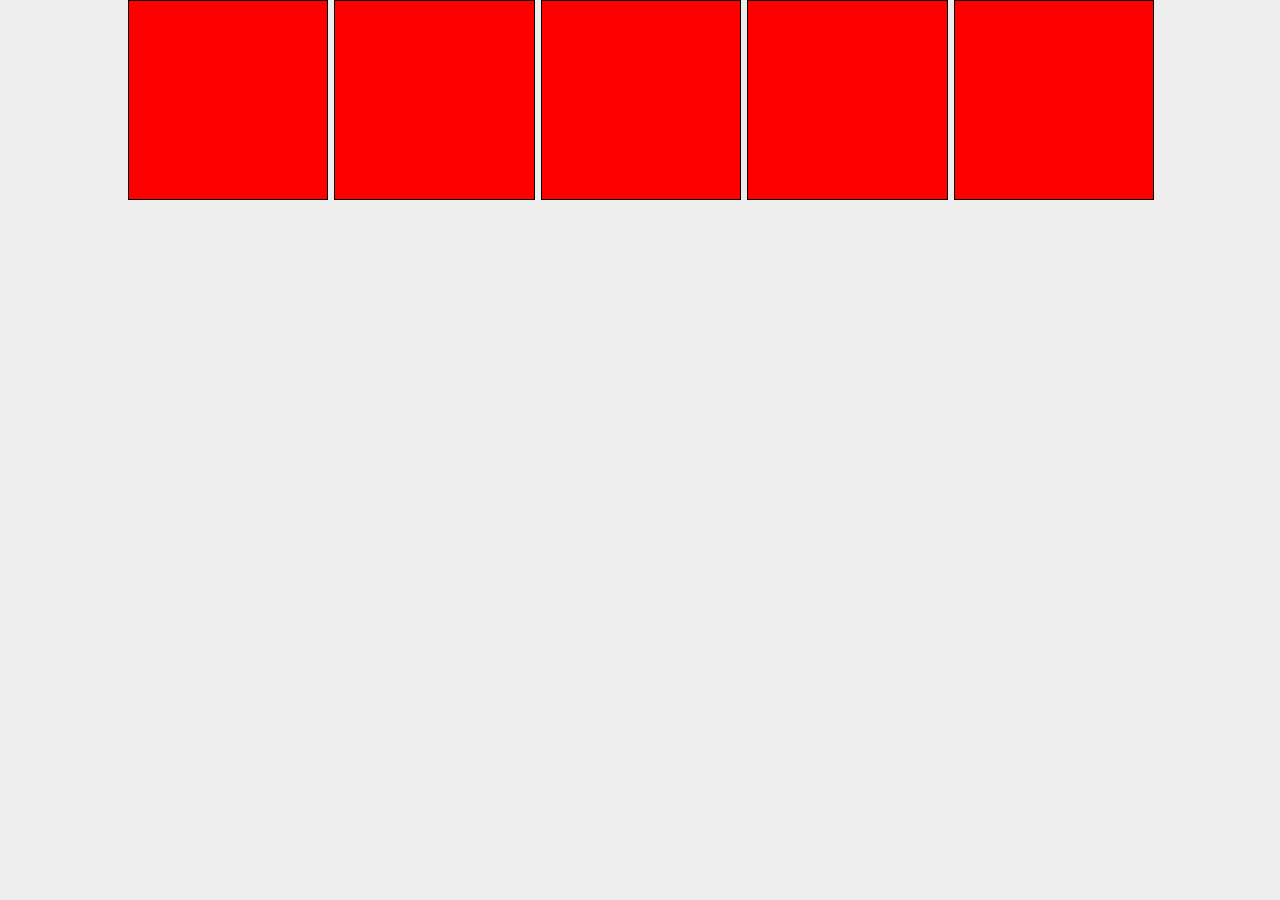
==== slider.html @ 14aeb20c "Add files via upload" ====
<!DOCTYPE html>
<html lang="en">

<head>
  <meta charset="utf-8">
  <title>Swiper demo</title>
  <meta name="viewport" content="width=device-width, initial-scale=1, minimum-scale=1, maximum-scale=1">

  <!-- Link Swiper's CSS -->
  <link rel="stylesheet" href="https://unpkg.com/swiper/swiper-bundle.min.css">

  <!-- Demo styles -->
  <style>
    html,
    body {
      position: relative;
      height: 100%;
    }

    body {
      background: #eee;
      font-family: Helvetica Neue, Helvetica, Arial, sans-serif;
      font-size: 14px;
      color: #000;
      margin: 0;
      padding: 0;
    }

    .swiper-container {
      width: 90%;
      height: 200px;
    }

    .swiper-slide {
      text-align: center;
      font-size: 18px;
      background: #fff;
	  overflow: hidden;

      /* Center slide text vertically */
      display: -webkit-box;
      display: -ms-flexbox;
      display: -webkit-flex;
      display: flex;
      -webkit-box-pack: center;
      -ms-flex-pack: center;
      -webkit-justify-content: center;
      justify-content: center;
      -webkit-box-align: center;
      -ms-flex-align: center;
      -webkit-align-items: center;
      align-items: center;
    }

	.container {
		width: 80%;
		height: 300px;
		margin: auto;
	}
	.grid {
		width: 100%;
		display: grid;
		grid-template-columns: 1fr 1fr 1fr 1fr 1fr;
		grid-gap: 8px;
	}
	.grid-item {
		width: 100%;
		padding-top: 100%;
		border: 1px solid black;
		background-color: red;
	}

  </style>
</head>

<body>
  <!-- Swiper -->
  <div id="bg_screens" class="container">
	<div class="grid">
		<div class="grid-item"></div>
		<div class="grid-item"></div>
		<div class="grid-item"></div>
		<div class="grid-item"></div>
		<div class="grid-item"></div>

		<script>
			a = document.getElementsByClassName('grid-item');
			grid = document.getElementsByClassName('grid');
			for(i=0; i<a.length;i++){
				a.height = a.width + 'px';
			}

		</script>
	</div>
  </div>



  <div id="sm_screens" class="swiper-container">
    <div class="swiper-wrapper">
      <div class="swiper-slide"><img src="images/i1.png"></div>
      <div class="swiper-slide"><img src="images/i2.png"></div>
      <div class="swiper-slide"><img src="images/i3.png"></div>
      <div class="swiper-slide">Slide 4</div>
      <div class="swiper-slide">Slide 5</div>
      <div class="swiper-slide">Slide 6</div>
      <div class="swiper-slide">Slide 7</div>
      <div class="swiper-slide">Slide 8</div>
      <div class="swiper-slide">Slide 9</div>
      <div class="swiper-slide">Slide 10</div>
    </div>
    <!-- Add Pagination -->
    <div class="swiper-pagination"></div>
  </div>

  <!-- Swiper JS -->
  <script src="https://unpkg.com/swiper/swiper-bundle.min.js"></script>

  <!-- Initialize Swiper -->
  <script>
    var swiper = new Swiper('.swiper-container', {
      slidesPerView: 2,
      spaceBetween: 8,
      pagination: {
        el: '.swiper-pagination',
        clickable: true,
      },
    });
  </script>


	<script>
		var big = document.getElementById('bg_screens');
		var small = document.getElementById('sm_screens');
		
		if (screen.width > 480) {
			small.style.display = "none";
		}
		else{
			big.style.display = "none";
		}
		window.onresize = function(){
			console.log("resize");
			if (screen.width > 480) {
				big.style.display = "block"
				small.style.display = "none";
			}
			else{
				big.style.display = "none";
				small.style.display = "block";
			}
			console.log("resize");
		}
	</script>


</body>

</html>
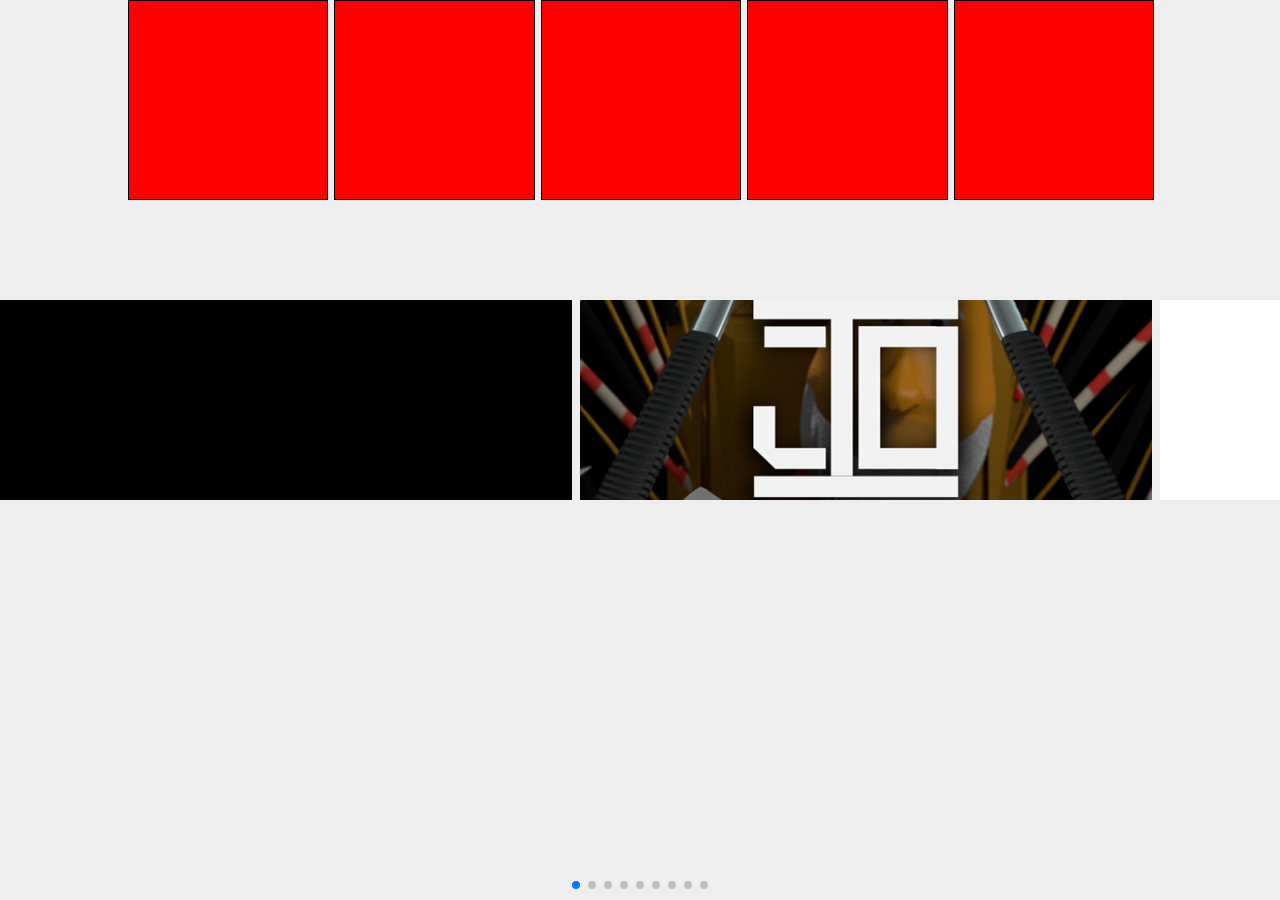
==== commit ac1c0847: "Update slider.html" ====
--- a/slider.html
+++ b/slider.html
@@ -148,9 +148,10 @@
 			else{
 				big.style.display = "none";
 				small.style.display = "block";
-			}
-			console.log("resize");
-		}
+				for (i=0; i<s.length;i++){
+					s[i].style.width = "181px";
+					console.log(s[i].style.width);
+				}
 	</script>
 
 
